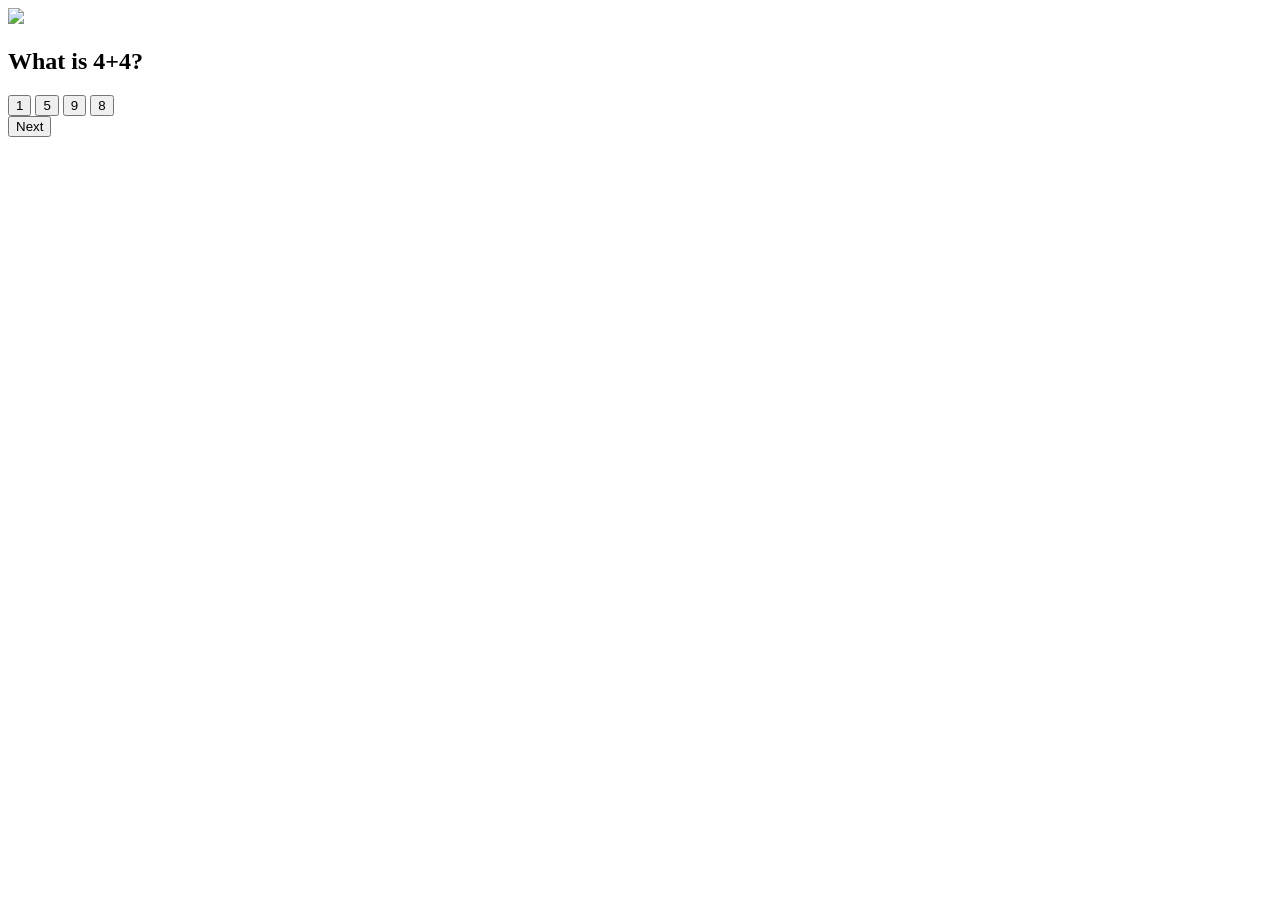
==== FrontEnd/index.html @ 48c929d6 "Added basic code for playing the quiz game using a small test quiz" ====
<!DOCTYPE html>
<html lang="en">
<head>
    <meta charset="UTF-8">
    <meta name="viewport" content="width=device-width, initial-scale=1.0">
    <title>Quizzler</title>
</head>
<body>
    <div id="app"></div>

    <script type="module" src="./main.js"></script>
</body>
</html>
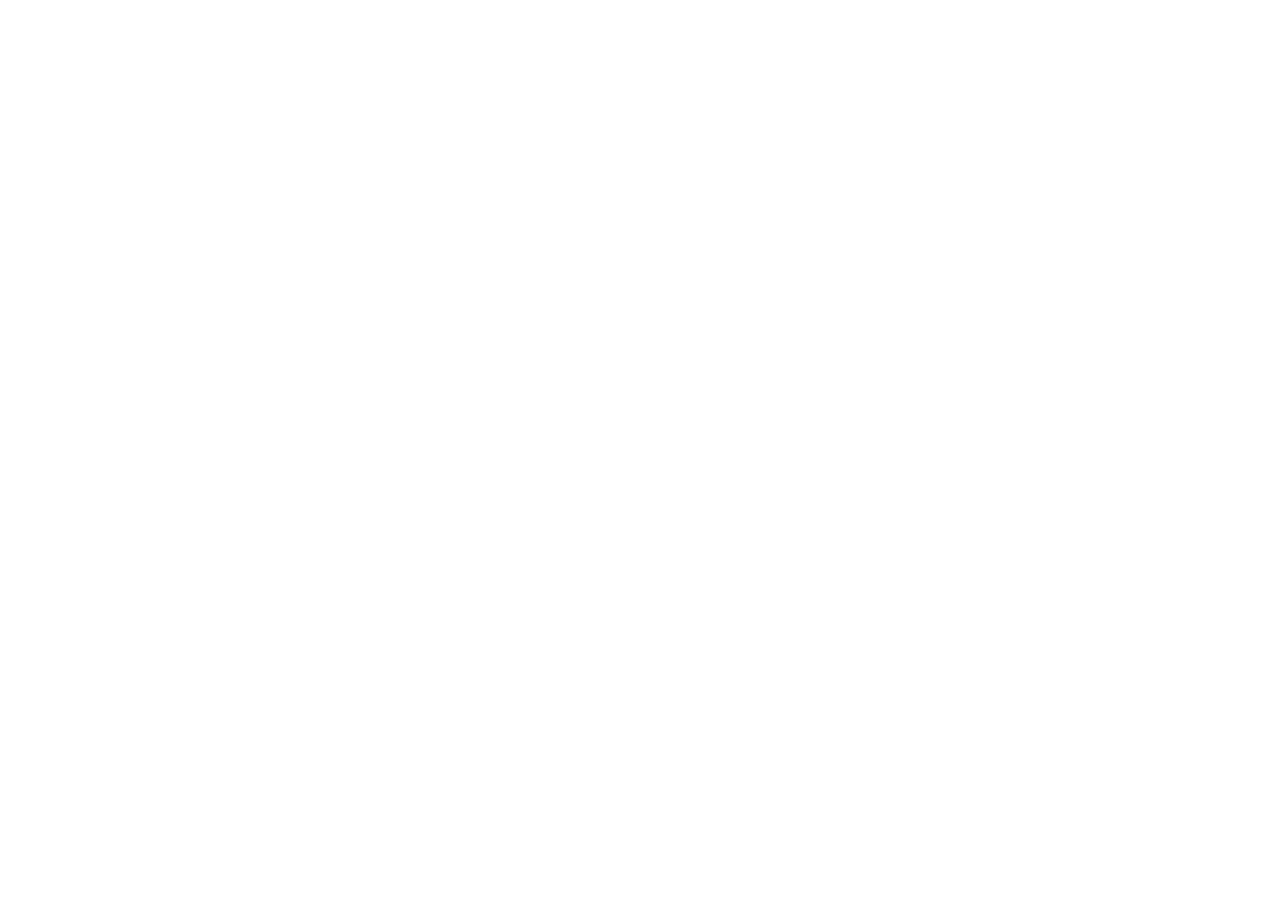
==== commit 07efb1f7: "Started adding styling and some improvments to the playQuiz page" ====
--- a/FrontEnd/index.html
+++ b/FrontEnd/index.html
@@ -4,10 +4,15 @@
     <meta charset="UTF-8">
     <meta name="viewport" content="width=device-width, initial-scale=1.0">
     <title>Quizzler</title>
+
+    <link rel="stylesheet" href="pages/playQuiz.css">
 </head>
 <body>
     <div id="app"></div>
 
     <script type="module" src="./main.js"></script>
+    <!-- Icons -->
+    <script type="module" src="https://unpkg.com/ionicons@7.1.0/dist/ionicons/ionicons.esm.js"></script>
+    <script nomodule src="https://unpkg.com/ionicons@7.1.0/dist/ionicons/ionicons.js"></script>
 </body>
 </html>
--- a/FrontEnd/pages/playQuiz.css
+++ b/FrontEnd/pages/playQuiz.css
@@ -0,0 +1,67 @@
+#app {
+    /*max-width: 1000px;*/
+    margin: 0 auto;
+    display: flex;
+    flex-direction: column;
+    gap: 16px; /* space between card and nav */
+    align-items: center;   /* <-- centres all children horizontally */
+    text-align: center; 
+
+    font-family: monospace;
+    position: relative;
+}
+
+.quiz_nav {
+    display: flex;
+    justify-content: center;   /* centre the buttons */
+    align-items: center;
+    gap: 80px;                 /* spacing between buttons */
+    width: auto;               /* shrink container to fit buttons */
+    margin: 0 auto; 
+}
+
+.quiz_nav button {
+    background-color: #45b3b5;
+    outline: none;
+    padding: 1.5rem 5rem;
+    border-radius: 0.25rem;
+    border: 3px solid #45b3b5;
+    color: white;
+    font-family: monospace;
+}
+
+.quiz_nav button:hover {
+    background-color: #30737a;
+}
+
+.answer_btn {
+    background-color: #ffffff;
+    outline: none;
+    padding: 1.5rem 5rem;
+    border-radius: 0.25rem;
+    border: 3px solid #45b3b5;
+    color: rgb(0, 0, 0);
+    font-family: monospace;
+}
+
+.answer_btn:hover {
+    background-color: #e9e9e9;
+}
+
+.answer_btn.selected {
+    background-color: #45b3b5;
+    color: white;
+}
+
+ion-icon {
+    color: #45b3b5; 
+    font-size: 50px;
+    position: absolute;
+    top: 10px;
+    right: 10px;
+}
+
+ion-icon:hover {
+    color: #30737a; 
+    
+}
